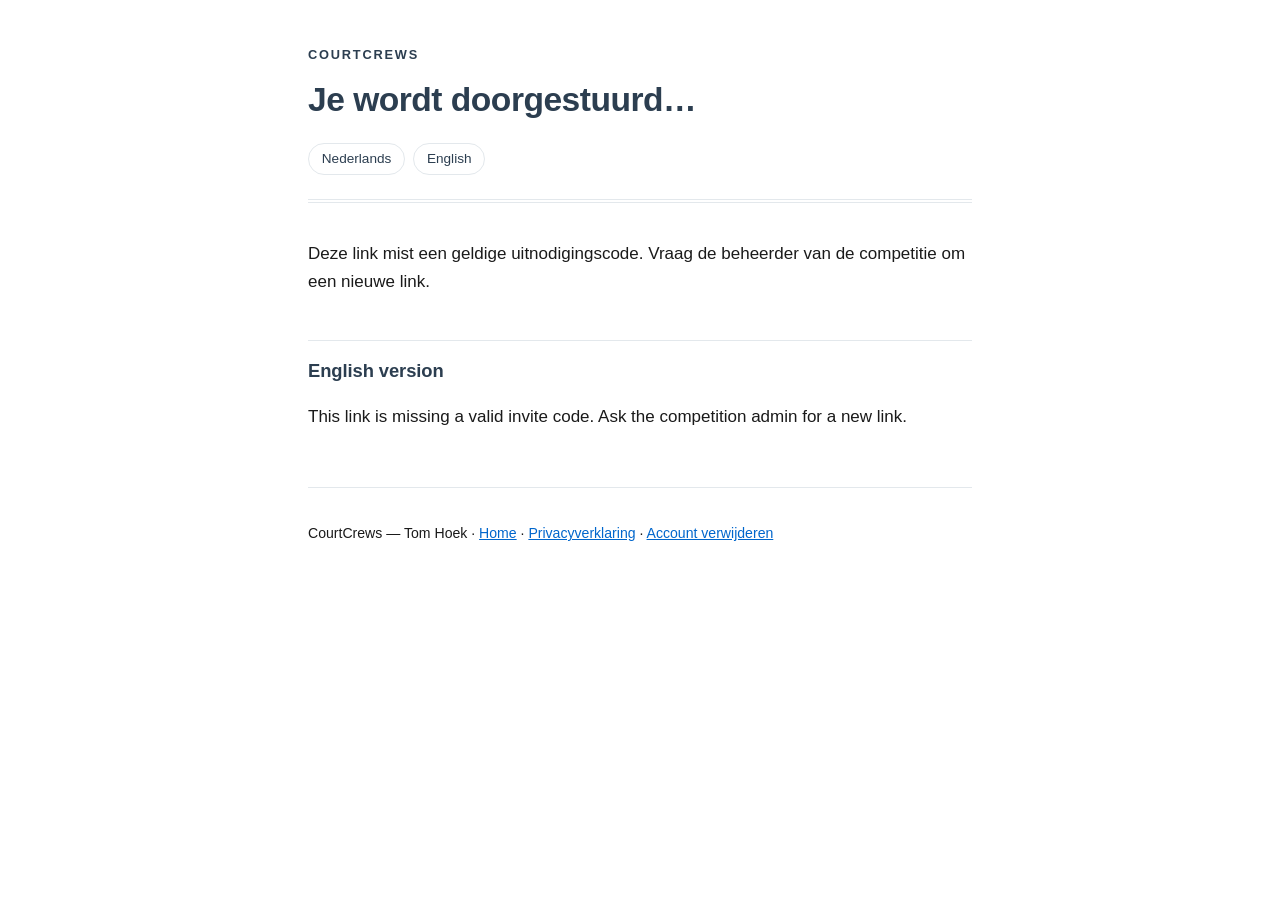
==== meedoen.html @ ecfb891f "Add files via upload" ====
<!doctype html>
<html lang="nl">
<head>
<meta charset="utf-8">
<meta name="viewport" content="width=device-width, initial-scale=1">
<title>Meedoen — CourtCrews</title>
<meta name="description" content="Open deze link met de CourtCrews-app om een uitnodiging te accepteren.">
<link rel="stylesheet" href="stijl.css">
</head>
<body>
<div class="wikkel">

<header class="kop">
  <a class="merk" href="index.html">CourtCrews</a>
  <h1>Je wordt doorgestuurd…</h1>
  <nav class="taalkeuze" aria-label="Taal">
    <a href="#nl">Nederlands</a>
    <a href="#en">English</a>
  </nav>
</header>

<!--
  Waarom deze pagina bestaat: een uitnodigingslink met het custom scheme
  courtcrews://registreren?token=... wordt door WhatsApp (en de meeste
  andere chatapps) NIET als klikbare link herkend — alleen http(s)-links
  worden gelinkt. Deze https-pagina is dus de daadwerkelijk gedeelde link;
  zij leest de token uit de query-string en stuurt vanuit de browser door
  naar het scheme. Dat gebeurt pas ná een echte tik op een https-link, dus
  dit werkt in elke chatapp zonder domeinverificatie (App Links/Universal
  Links) nodig te hebben.
-->

<main id="nl">
  <p id="status-nl">Bezig met doorsturen naar de app…</p>
  <div class="paneel" id="paneel-nl" hidden>
    <p>De app opende niet vanzelf. Dit kan gebeuren in het ingebouwde
    browservenster van sommige apps (zoals WhatsApp) — tik hieronder op de
    knop, of open deze pagina eerst in je gewone browser (vaak via het
    ⋮-menu rechtsboven, "Openen in browser").</p>
    <a class="knop" id="open-knop-nl" href="#">Open in CourtCrews</a>
  </div>
  <p id="geen-token-nl" hidden>Deze link mist een geldige uitnodigingscode.
  Vraag de beheerder van de competitie om een nieuwe link.</p>
</main>

<main id="en">
  <h2>English version</h2>
  <p id="status-en">Redirecting you to the app…</p>
  <div class="paneel" id="paneel-en" hidden>
    <p>The app didn't open automatically. This can happen inside the
    built-in browser of some apps (like WhatsApp) — tap the button below,
    or first open this page in your regular browser (often via the
    ⋮ menu, top right, "Open in browser").</p>
    <a class="knop" id="open-knop-en" href="#">Open in CourtCrews</a>
  </div>
  <p id="geen-token-en" hidden>This link is missing a valid invite code.
  Ask the competition admin for a new link.</p>
</main>

<footer class="voet">
  <p>CourtCrews — Tom Hoek ·
  <a href="index.html">Home</a> ·
  <a href="privacy.html">Privacyverklaring</a> ·
  <a href="account-verwijderen.html">Account verwijderen</a></p>
</footer>

</div>

<script>
(function () {
  var params = new URLSearchParams(window.location.search);
  var token = params.get('token');

  var statusNl = document.getElementById('status-nl');
  var statusEn = document.getElementById('status-en');
  var paneelNl = document.getElementById('paneel-nl');
  var paneelEn = document.getElementById('paneel-en');
  var geenTokenNl = document.getElementById('geen-token-nl');
  var geenTokenEn = document.getElementById('geen-token-en');

  if (!token) {
    statusNl.hidden = true;
    statusEn.hidden = true;
    geenTokenNl.hidden = false;
    geenTokenEn.hidden = false;
    return;
  }

  // Zelfde scheme als in mobile/app.json ("scheme": "courtcrews") en
  // dezelfde route/parameter als de bestaande deep link
  // (courtcrews://registreren?token=...).
  var deepLink = 'courtcrews://registreren?token=' + encodeURIComponent(token);

  document.getElementById('open-knop-nl').href = deepLink;
  document.getElementById('open-knop-en').href = deepLink;

  // Automatische poging. Als de app niet opent (bv. het scheme wordt door
  // het ingebouwde browservenster van een chatapp geblokkeerd, of de app
  // staat niet geïnstalleerd), blijft deze pagina zichtbaar — daarom na
  // een korte timeout de handmatige knop tonen in plaats van blind te
  // vertrouwen op de automatische redirect.
  window.location.href = deepLink;

  setTimeout(function () {
    paneelNl.hidden = false;
    paneelEn.hidden = false;
  }, 1500);
})();
</script>

</body>
</html>
---- stijl.css ----
/* CourtCrews — gedeelde opmaak.
   Bewust alleen systeemletters: een privacyverklaring die zelf een verzoek
   naar een externe lettertypeserver doet, moet dat vervolgens ook weer
   verantwoorden. Kleuren komen uit de app zelf. */

:root {
  --inkt: #1a1a1a;
  --leisteen: #2c3e50;
  --grijs: #6b7580;
  --lijn: #e3e8ec;
  --blauw: #0066cc;
  --paneel: #f4f9ff;
  --wit: #ffffff;
  --rood: #cc0000;
}

* { box-sizing: border-box; }

html { -webkit-text-size-adjust: 100%; }

body {
  margin: 0;
  background: var(--wit);
  color: var(--inkt);
  font-family: -apple-system, BlinkMacSystemFont, "Segoe UI", Roboto,
    "Helvetica Neue", Arial, sans-serif;
  font-size: 17px;
  line-height: 1.65;
}

.wikkel {
  max-width: 44rem;
  margin: 0 auto;
  padding: 0 1.25rem 5rem;
}

/* Kop: de dubbele hairline verwijst naar de belijning van een padelbaan.
   Eén motief, verder niets decoratiefs. */
header.kop {
  border-bottom: 1px solid var(--lijn);
  margin-bottom: 2.5rem;
  padding: 2.5rem 0 1.5rem;
  position: relative;
}
header.kop::after {
  content: "";
  position: absolute;
  left: 0;
  right: 0;
  bottom: -4px;
  height: 1px;
  background: var(--lijn);
}

.merk {
  display: inline-block;
  font-size: 0.8rem;
  font-weight: 700;
  letter-spacing: 0.14em;
  text-transform: uppercase;
  color: var(--leisteen);
  text-decoration: none;
}
.merk:hover { color: var(--blauw); }

h1 {
  font-size: clamp(1.6rem, 4.5vw, 2.1rem);
  line-height: 1.2;
  margin: 0.75rem 0 0.35rem;
  color: var(--leisteen);
  letter-spacing: -0.015em;
}

.ondertitel { margin: 0; color: var(--grijs); font-size: 0.95rem; }

h2 {
  font-size: 1.15rem;
  margin: 2.75rem 0 0.6rem;
  color: var(--leisteen);
  padding-top: 0.9rem;
  border-top: 1px solid var(--lijn);
  letter-spacing: -0.005em;
}

h3 { font-size: 1rem; margin: 1.6rem 0 0.4rem; color: var(--leisteen); }

p, li { color: var(--inkt); }
ul { padding-left: 1.15rem; }
li { margin-bottom: 0.4rem; }

a { color: var(--blauw); }
a:focus-visible,
.knop:focus-visible,
.merk:focus-visible {
  outline: 3px solid var(--blauw);
  outline-offset: 3px;
  border-radius: 3px;
}

.taalkeuze {
  display: flex;
  gap: 0.5rem;
  margin-top: 1.4rem;
  font-size: 0.85rem;
}
.taalkeuze a {
  text-decoration: none;
  border: 1px solid var(--lijn);
  border-radius: 999px;
  padding: 0.25rem 0.8rem;
  color: var(--leisteen);
}
.taalkeuze a:hover { border-color: var(--blauw); color: var(--blauw); }

.paneel {
  background: var(--paneel);
  border: 1px solid #d6e4f0;
  border-radius: 10px;
  padding: 1.1rem 1.25rem;
  margin: 1.5rem 0;
}
.paneel p:first-child { margin-top: 0; }
.paneel p:last-child { margin-bottom: 0; }

.let-op {
  background: #fdf3e3;
  border: 1px solid #e8c98a;
  border-left: 4px solid #e08c00;
  border-radius: 8px;
  padding: 1rem 1.15rem;
  margin: 1.5rem 0;
  color: #7a4a00;
}

.knop {
  display: inline-block;
  background: var(--leisteen);
  color: var(--wit);
  text-decoration: none;
  font-weight: 600;
  padding: 0.7rem 1.3rem;
  border-radius: 8px;
  margin-top: 0.6rem;
}
.knop:hover { background: #1f2d3a; }

table {
  width: 100%;
  border-collapse: collapse;
  margin: 1.2rem 0;
  font-size: 0.95rem;
}
th, td {
  text-align: left;
  padding: 0.6rem 0.7rem 0.6rem 0;
  border-bottom: 1px solid var(--lijn);
  vertical-align: top;
}
th { color: var(--grijs); font-weight: 600; font-size: 0.82rem; text-transform: uppercase; letter-spacing: 0.06em; }

footer.voet {
  margin-top: 3.5rem;
  padding-top: 1.25rem;
  border-top: 1px solid var(--lijn);
  color: var(--grijs);
  font-size: 0.88rem;
}

.taal[hidden] { display: none; }

@media (prefers-reduced-motion: reduce) {
  * { transition: none !important; animation: none !important; }
}
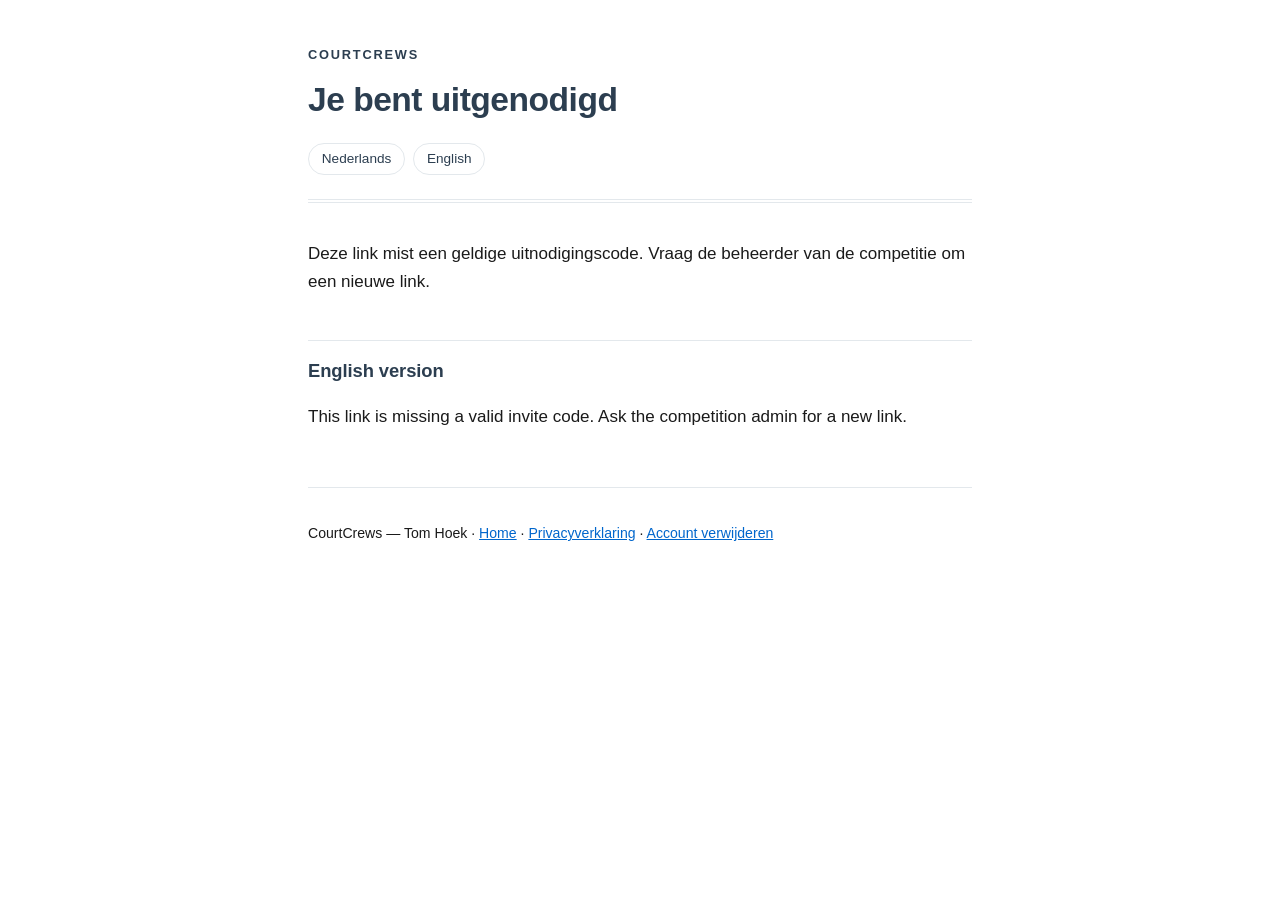
==== commit dd76e3d7: "fix: uitnodigingslink stuurt naar de store als de app er nog niet op staat Android: intent://-link m" ====
--- a/meedoen.html
+++ b/meedoen.html
@@ -6,13 +6,32 @@
 <title>Meedoen — CourtCrews</title>
 <meta name="description" content="Open deze link met de CourtCrews-app om een uitnodiging te accepteren.">
 <link rel="stylesheet" href="stijl.css">
+<style>
+  /* De downloadknoppen naast de bestaande .knop: zelfde vorm, maar als
+     omlijning, zodat "Open in CourtCrews" de hoofdactie blijft voor wie de
+     app al heeft. */
+  .knoppen { display: flex; flex-direction: column; gap: 0.6rem; margin-top: 1rem; }
+  .knop-tweede {
+    display: inline-block;
+    text-align: center;
+    text-decoration: none;
+    font-weight: 600;
+    padding: 0.75rem 1.1rem;
+    border-radius: 8px;
+    border: 2px solid var(--leisteen);
+    color: var(--leisteen);
+    background: var(--wit);
+  }
+  .knop-tweede:hover { border-color: var(--blauw); color: var(--blauw); }
+  .stap { margin: 0.35rem 0; }
+</style>
 </head>
 <body>
 <div class="wikkel">
 
 <header class="kop">
   <a class="merk" href="index.html">CourtCrews</a>
-  <h1>Je wordt doorgestuurd…</h1>
+  <h1>Je bent uitgenodigd</h1>
   <nav class="taalkeuze" aria-label="Taal">
     <a href="#nl">Nederlands</a>
     <a href="#en">English</a>
@@ -25,34 +44,91 @@
   andere chatapps) NIET als klikbare link herkend — alleen http(s)-links
   worden gelinkt. Deze https-pagina is dus de daadwerkelijk gedeelde link;
   zij leest de token uit de query-string en stuurt vanuit de browser door
-  naar het scheme. Dat gebeurt pas ná een echte tik op een https-link, dus
-  dit werkt in elke chatapp zonder domeinverificatie (App Links/Universal
-  Links) nodig te hebben.
+  naar de app.
+
+  Wat er per toestel gebeurt (2026-10-18):
+  - Android: een intent://-link. Staat de app erop, dan opent hij met de
+    token; staat hij er niet op, dan stuurt Android zelf door naar de Play
+    Store (S.browser_fallback_url). Geen foutmelding.
+  - iPhone: courtcrews://. Er is op iOS geen manier om vooraf te weten of
+    de app er staat; zonder app toont Safari kort "adres ongeldig". Blijft
+    deze pagina na 1,5 s zichtbaar, dan verschijnen de App Store-knop en de
+    knop om het opnieuw te proberen.
+  - Computer: niets openen, alleen beide winkels en de uitleg.
+
+  Wat een webpagina NIET kan: de token meegeven door de installatie heen.
+  Na het downloaden moet iemand dus nog een keer op de link tikken; dat
+  staat er daarom expliciet bij. (Echt oplossen kan met Universal Links /
+  App Links op courtcrews.com, maar dat vraagt een nieuwe app-build.)
 -->
 
 <main id="nl">
-  <p id="status-nl">Bezig met doorsturen naar de app…</p>
+  <p id="status-nl">Bezig met openen van de app…</p>
+
   <div class="paneel" id="paneel-nl" hidden>
-    <p>De app opende niet vanzelf. Dit kan gebeuren in het ingebouwde
-    browservenster van sommige apps (zoals WhatsApp) — tik hieronder op de
-    knop, of open deze pagina eerst in je gewone browser (vaak via het
-    ⋮-menu rechtsboven, "Openen in browser").</p>
+    <p><strong>Nog geen CourtCrews?</strong></p>
+    <p class="stap">1. Download de app (gratis).</p>
+    <p class="stap">2. Kom terug naar je chat en tik <strong>nog een keer</strong>
+    op de uitnodigingslink. Dan kom je meteen bij de competitie.</p>
+    <div class="knoppen">
+      <a class="knop-tweede" id="ios-knop-nl"
+         href="https://apps.apple.com/nl/app/courtcrews/id6801520857">Download in de App Store</a>
+      <a class="knop-tweede" id="android-knop-nl"
+         href="https://play.google.com/store/apps/details?id=com.courtcrews.app">Download in Google Play</a>
+    </div>
+
+    <p id="al-app-nl" style="margin-top:1.5rem"><strong>Heb je de app al?</strong>
+    Tik dan op de knop hieronder. Opent er niets, open deze pagina dan eerst in
+    je gewone browser (vaak via het ⋮-menu rechtsboven, "Openen in browser").</p>
     <a class="knop" id="open-knop-nl" href="#">Open in CourtCrews</a>
   </div>
+
+  <div class="paneel" id="computer-nl" hidden>
+    <p>Open deze link op je <strong>telefoon</strong>: de uitnodiging werkt
+    alleen in de CourtCrews-app. Nog geen app? Download hem hier, en tik daarna
+    op je telefoon op de uitnodigingslink.</p>
+    <div class="knoppen">
+      <a class="knop-tweede" href="https://apps.apple.com/nl/app/courtcrews/id6801520857">Download in de App Store</a>
+      <a class="knop-tweede" href="https://play.google.com/store/apps/details?id=com.courtcrews.app">Download in Google Play</a>
+    </div>
+  </div>
+
   <p id="geen-token-nl" hidden>Deze link mist een geldige uitnodigingscode.
   Vraag de beheerder van de competitie om een nieuwe link.</p>
 </main>
 
 <main id="en">
   <h2>English version</h2>
-  <p id="status-en">Redirecting you to the app…</p>
+  <p id="status-en">Opening the app…</p>
+
   <div class="paneel" id="paneel-en" hidden>
-    <p>The app didn't open automatically. This can happen inside the
-    built-in browser of some apps (like WhatsApp) — tap the button below,
-    or first open this page in your regular browser (often via the
-    ⋮ menu, top right, "Open in browser").</p>
+    <p><strong>Don't have CourtCrews yet?</strong></p>
+    <p class="stap">1. Download the app (free).</p>
+    <p class="stap">2. Go back to your chat and tap the invite link
+    <strong>once more</strong>. You'll go straight to the competition.</p>
+    <div class="knoppen">
+      <a class="knop-tweede" id="ios-knop-en"
+         href="https://apps.apple.com/app/courtcrews/id6801520857">Download on the App Store</a>
+      <a class="knop-tweede" id="android-knop-en"
+         href="https://play.google.com/store/apps/details?id=com.courtcrews.app">Get it on Google Play</a>
+    </div>
+
+    <p style="margin-top:1.5rem"><strong>Already have the app?</strong>
+    Tap the button below. If nothing happens, first open this page in your
+    regular browser (often via the ⋮ menu, top right, "Open in browser").</p>
     <a class="knop" id="open-knop-en" href="#">Open in CourtCrews</a>
   </div>
+
+  <div class="paneel" id="computer-en" hidden>
+    <p>Open this link on your <strong>phone</strong>: the invite only works in
+    the CourtCrews app. No app yet? Download it here, then tap the invite link
+    on your phone.</p>
+    <div class="knoppen">
+      <a class="knop-tweede" href="https://apps.apple.com/app/courtcrews/id6801520857">Download on the App Store</a>
+      <a class="knop-tweede" href="https://play.google.com/store/apps/details?id=com.courtcrews.app">Get it on Google Play</a>
+    </div>
+  </div>
+
   <p id="geen-token-en" hidden>This link is missing a valid invite code.
   Ask the competition admin for a new link.</p>
 </main>
@@ -68,42 +144,64 @@
 
 <script>
 (function () {
+  var PLAY = 'https://play.google.com/store/apps/details?id=com.courtcrews.app';
+  var PAKKET = 'com.courtcrews.app';
+
   var params = new URLSearchParams(window.location.search);
   var token = params.get('token');
 
-  var statusNl = document.getElementById('status-nl');
-  var statusEn = document.getElementById('status-en');
-  var paneelNl = document.getElementById('paneel-nl');
-  var paneelEn = document.getElementById('paneel-en');
-  var geenTokenNl = document.getElementById('geen-token-nl');
-  var geenTokenEn = document.getElementById('geen-token-en');
+  function toon(id) { var el = document.getElementById(id); if (el) el.hidden = false; }
+  function verberg(id) { var el = document.getElementById(id); if (el) el.hidden = true; }
 
   if (!token) {
-    statusNl.hidden = true;
-    statusEn.hidden = true;
-    geenTokenNl.hidden = false;
-    geenTokenEn.hidden = false;
+    verberg('status-nl'); verberg('status-en');
+    toon('geen-token-nl'); toon('geen-token-en');
     return;
   }
 
-  // Zelfde scheme als in mobile/app.json ("scheme": "courtcrews") en
-  // dezelfde route/parameter als de bestaande deep link
-  // (courtcrews://registreren?token=...).
-  var deepLink = 'courtcrews://registreren?token=' + encodeURIComponent(token);
-
-  document.getElementById('open-knop-nl').href = deepLink;
-  document.getElementById('open-knop-en').href = deepLink;
-
-  // Automatische poging. Als de app niet opent (bv. het scheme wordt door
-  // het ingebouwde browservenster van een chatapp geblokkeerd, of de app
-  // staat niet geïnstalleerd), blijft deze pagina zichtbaar — daarom na
-  // een korte timeout de handmatige knop tonen in plaats van blind te
-  // vertrouwen op de automatische redirect.
-  window.location.href = deepLink;
+  var ua = navigator.userAgent || '';
+  var isAndroid = /android/i.test(ua);
+  // iPadOS meldt zich als Mac; een Mac met aanraakscherm is in de praktijk een iPad.
+  var isIOS = /iphone|ipad|ipod/i.test(ua) ||
+              (navigator.platform === 'MacIntel' && navigator.maxTouchPoints > 1);
+
+  var t = encodeURIComponent(token);
+  // Zelfde scheme als in mobile/app.json ("scheme": "courtcrews") en dezelfde
+  // route/parameter als de deep link in de app (courtcrews://registreren?token=...).
+  var deepLink = 'courtcrews://registreren?token=' + t;
+  var intentLink = 'intent://registreren?token=' + t +
+    '#Intent;scheme=courtcrews;package=' + PAKKET +
+    ';S.browser_fallback_url=' + encodeURIComponent(PLAY) + ';end';
+
+  var openLink = isAndroid ? intentLink : deepLink;
+  document.getElementById('open-knop-nl').href = openLink;
+  document.getElementById('open-knop-en').href = openLink;
+
+  // Computer: niets proberen te openen, alleen uitleg + winkels.
+  if (!isAndroid && !isIOS) {
+    verberg('status-nl'); verberg('status-en');
+    toon('computer-nl'); toon('computer-en');
+    return;
+  }
+
+  // Alleen de winkel van dit toestel tonen.
+  if (isAndroid) { verberg('ios-knop-nl'); verberg('ios-knop-en'); }
+  if (isIOS) { verberg('android-knop-nl'); verberg('android-knop-en'); }
+
+  // Ging de app open, dan verdwijnt deze pagina naar de achtergrond. Dan
+  // hoeft het paneel niet te verschijnen als iemand later terugkomt.
+  var appGeopend = false;
+  document.addEventListener('visibilitychange', function () {
+    if (document.hidden) appGeopend = true;
+  });
+  window.addEventListener('pagehide', function () { appGeopend = true; });
+
+  window.location.href = openLink;
 
   setTimeout(function () {
-    paneelNl.hidden = false;
-    paneelEn.hidden = false;
+    if (appGeopend) return;
+    verberg('status-nl'); verberg('status-en');
+    toon('paneel-nl'); toon('paneel-en');
   }, 1500);
 })();
 </script>
